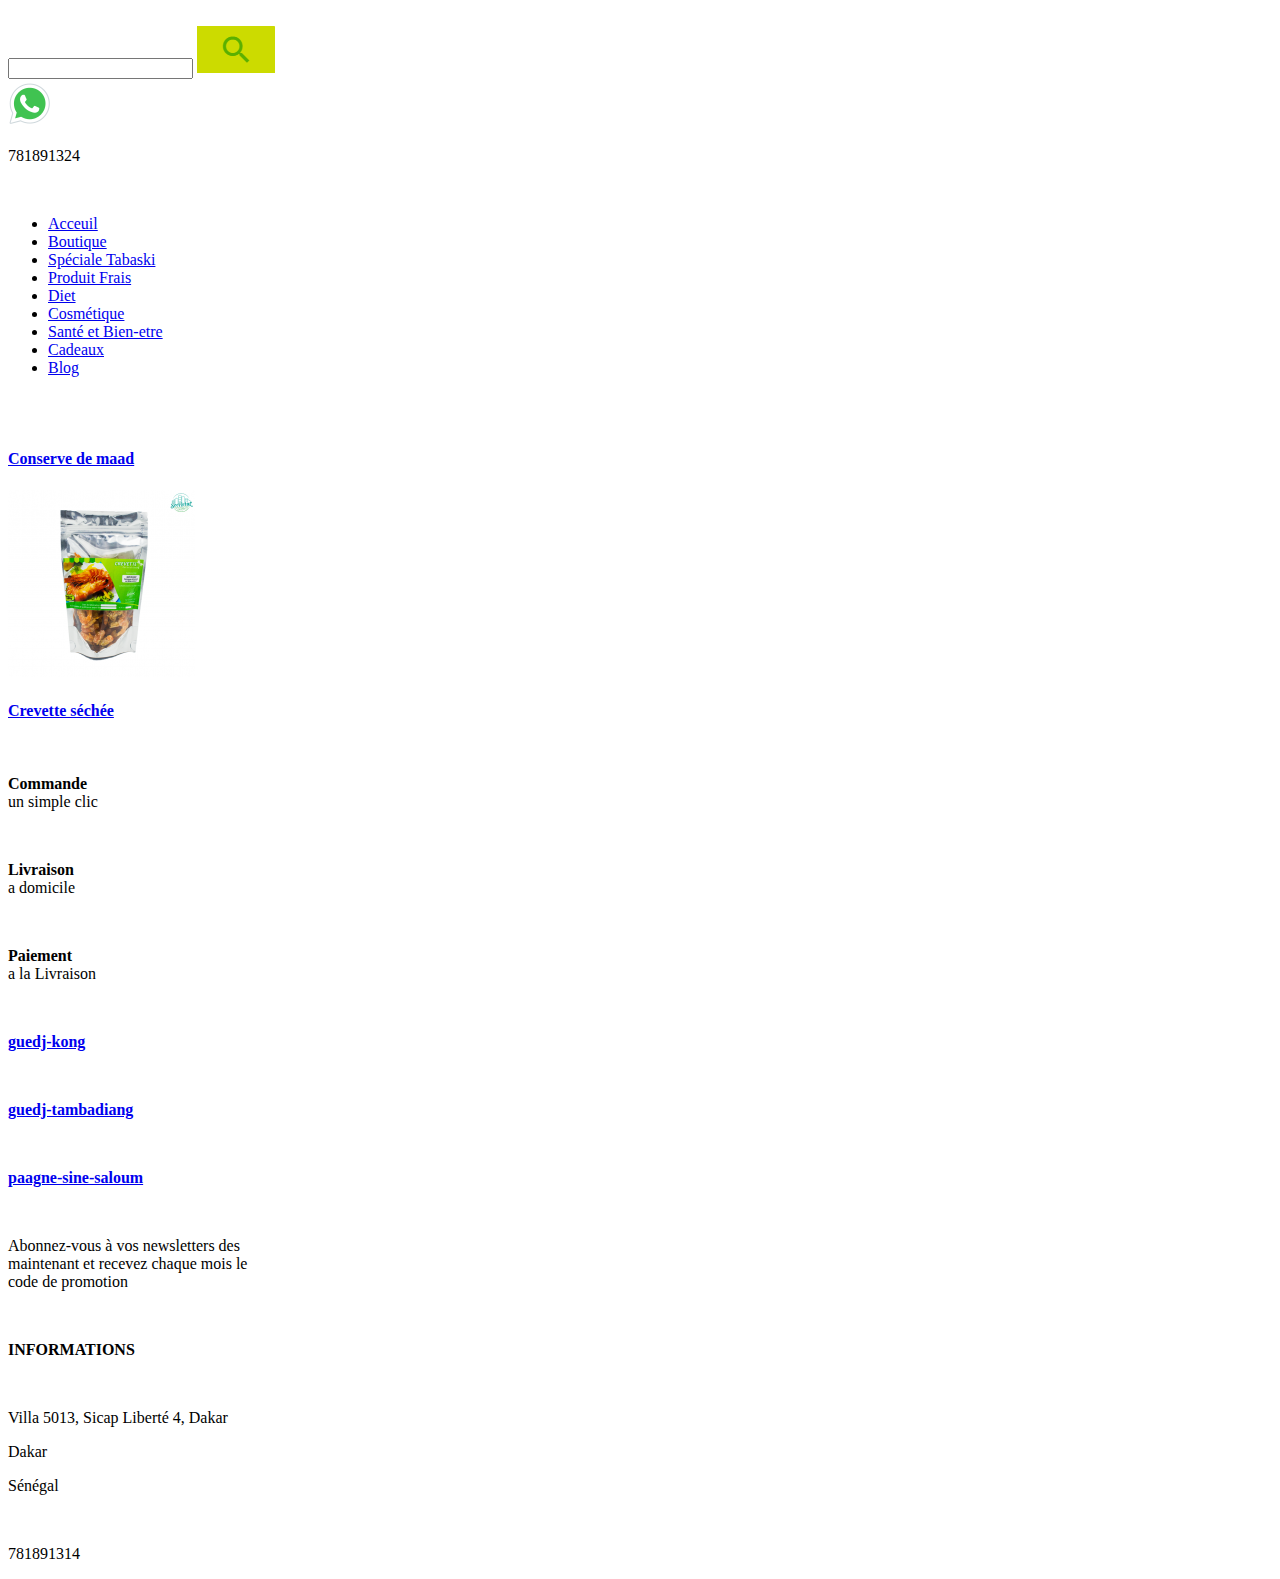
==== html/index.html @ 2d889fbc "ajout des images" ====
<!DOCTYPE html>
<html lang="en">
<head>
    <meta charset="UTF-8">
    <meta name="viewport" content="width=, initial-scale=1.0">
    <link rel="icon" type="image/png" href="./image/soreetul-logo.png">
    <link rel="stylesheet" href="./style1.css">
    <title>Soreetul</title>
</head>
<body>
    <!-- -----------------entete de page--------------------------- -->
   <header>
    <section id="debut">
        <div >
            <img  class="imgdebut" src="./image/soreetul-logo-debut.png" alt="">
        </div>
        <div class="recherche">
            <input type="text" name="" id="">
            <img src="../image/recherche.png" alt="">
        </div>
        <div class="infos">
            <img src="../image/icons8-whatsapp-48.png" alt="">
            <p>781891324</p>
            <a href="connexion.html"><img src="./image/icons8-contact-24.png" alt=""></a>
        </div>
    </section>
    <!-- -----------------------Barre de menu--------------------------- -->
    <nav>
        <ul id="menu">
            <li><a href="#">Acceuil</a></li>
            <li><a href="#">Boutique</a></li>
            <li><a href="#">Spéciale Tabaski</a></li>
            <li ><a href="#">Produit Frais</a></li>
            <li><a href="#">Diet</a></li>
            <li><a href="#">Cosmétique</a></li>
            <li><a href="#">Santé et Bien-etre</a></li>
            <li><a href="#">Cadeaux</a></li>
            <li><a href="#">Blog</a></li>

        </ul>
    </nav>
    <section>
        <img class="imgacceuil" src="./image/image-accueil.png" alt="">
    </section>
   </header> 
   <main>
    <section id="left">
        <a href="./maad.html"><img src="./image/conserve-maad.png" alt="">
        <p><h4>Conserve de maad</h4></p>
         </a>
        <a href="./crevette.html">
        <img src="../image/crevette-100g.png" alt="">
        <p><h4>Crevette séchée</h4></p>
        </a>
    </section>
    <section id="right">
        <div class="top">
            <div> 
                <img src="./image/commande.png" alt="">
                <p><strong>Commande </strong><br>un simple clic</p>
            </div>
            <div>
                <img src="./image/Livraison express.png" alt="">
                <p><strong>Livraison</strong> <br> a domicile</p>
            </div>
            <div>
                <img src="./image/cash on delivery1.png" alt="">
                <p><strong>Paiement </strong><br> a la Livraison</p>
            </div>

        </div>
        <div class="buttum">
           <a href="./Guedj-kong.html">
            <img src="./image/guedj-kong-100g.png" alt="">
            <p><strong>guedj-kong</strong></p>
           </a>
           <a href="./Guedj-tambadiang.html">
            <img src="./image/guedj-tambadiang-100g.png" alt="">
            <p><strong>guedj-tambadiang</strong></p>
           </a>
           <a href="./paagne-sine-saloum.html">
            <img src="./image/paagne-sine-saloum-100g.png" alt="">
            <p><strong>paagne-sine-saloum</strong></p>
           </a>

        </div>
    </section>
   </main>
   <footer>
    <section id="droit">
        <img src="./image/logo-pied.jpg" alt="" width="300px">
         <p>Abonnez-vous à vos newsletters des <br>maintenant et recevez chaque mois le <br>code de promotion</p>
        <img src="./image/reseau-social.png" alt="">
    </section>
    <section id="gauche">
        <p><Strong>INFORMATIONS</Strong></p>
            <div>
                <img src="./image/localisation.png" alt="">
                <p>Villa 5013, Sicap Liberté 4, Dakar</p>
            </div>
            <p>Dakar</p>
            <p>Sénégal</p>
            <div>
                <img src="./image/tel.png" alt="">
                <p>781891314</p>
            </div>
    </section>
   </footer>
</body>
</html>
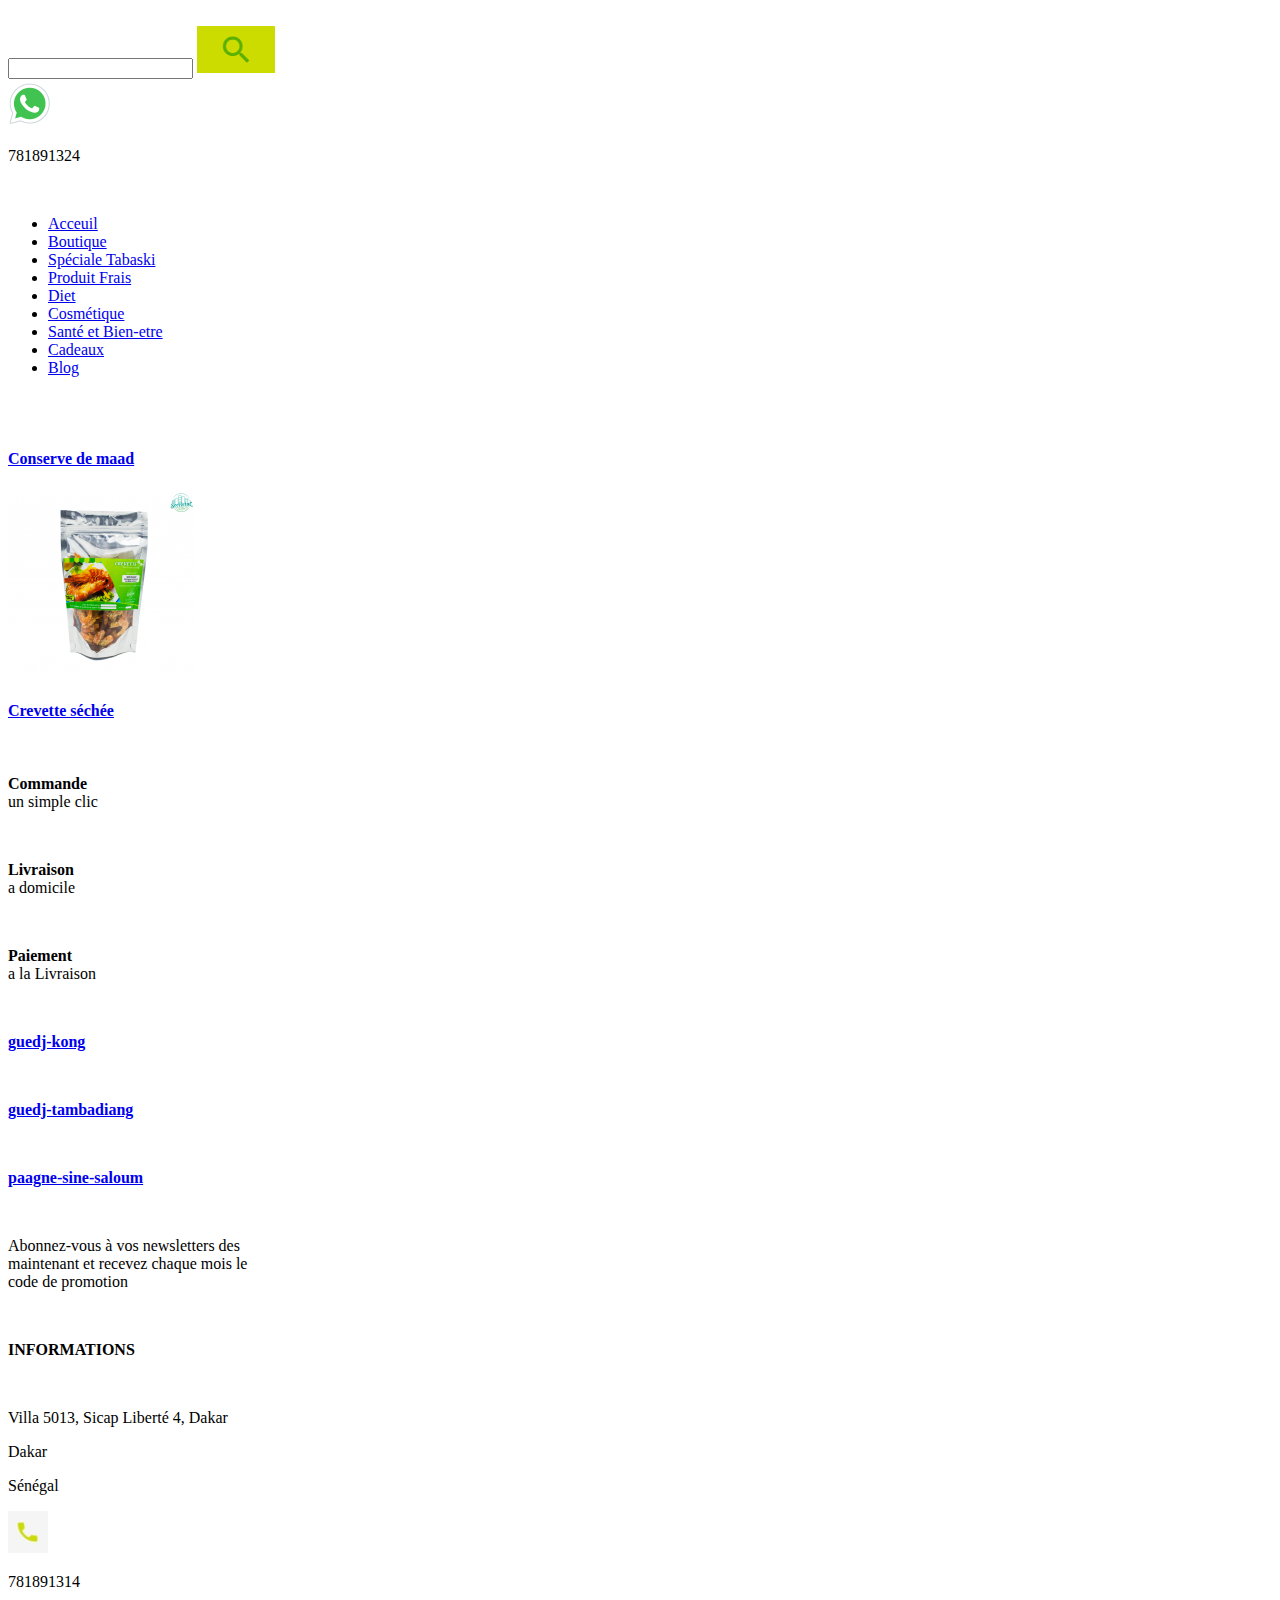
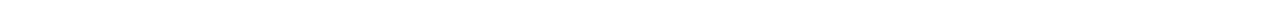
==== commit 23117313: "ajout des images" ====
--- a/html/index.html
+++ b/html/index.html
@@ -101,7 +101,7 @@
             <p>Dakar</p>
             <p>Sénégal</p>
             <div>
-                <img src="./image/tel.png" alt="">
+                <img src="../image/tel.png" alt="">
                 <p>781891314</p>
             </div>
     </section>
